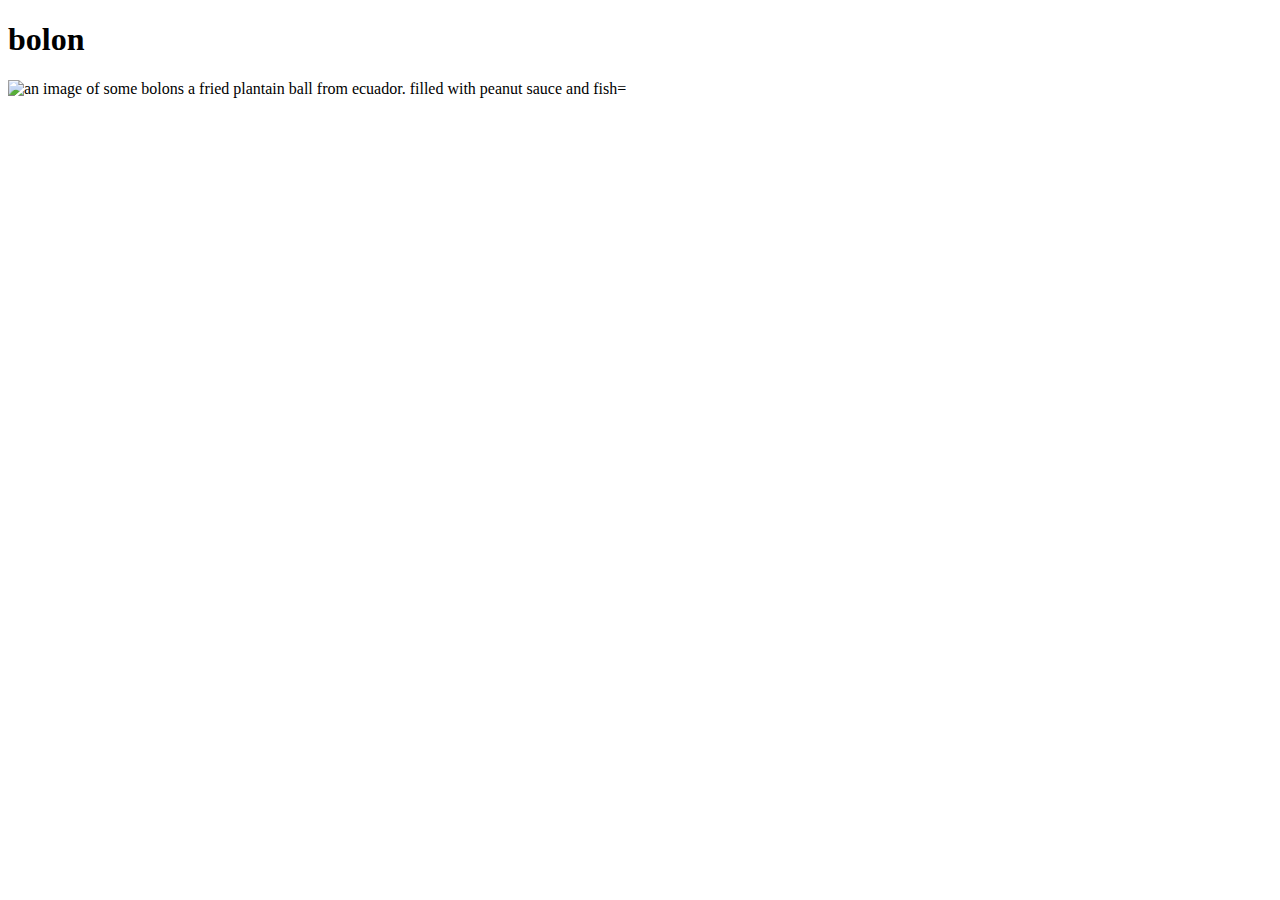
==== recipes/bolon.html @ 98c8315c "Add images and alt text to html files" ====
<!DOCTYPE html>
<html lang="en">

<head>
    <meta charset="UTF-8">
    <meta name="viewport" content="width=device-width, initial-scale=1.0">
    <title>bolon recipe</title>
</head>

<body>
    <h1>bolon</h1>
    <img src="./images/bolon.jpg"
        alt="an image of some bolons a fried plantain ball from ecuador. filled with peanut sauce and fish=" width="400"
        height="300">

</body>

</html>
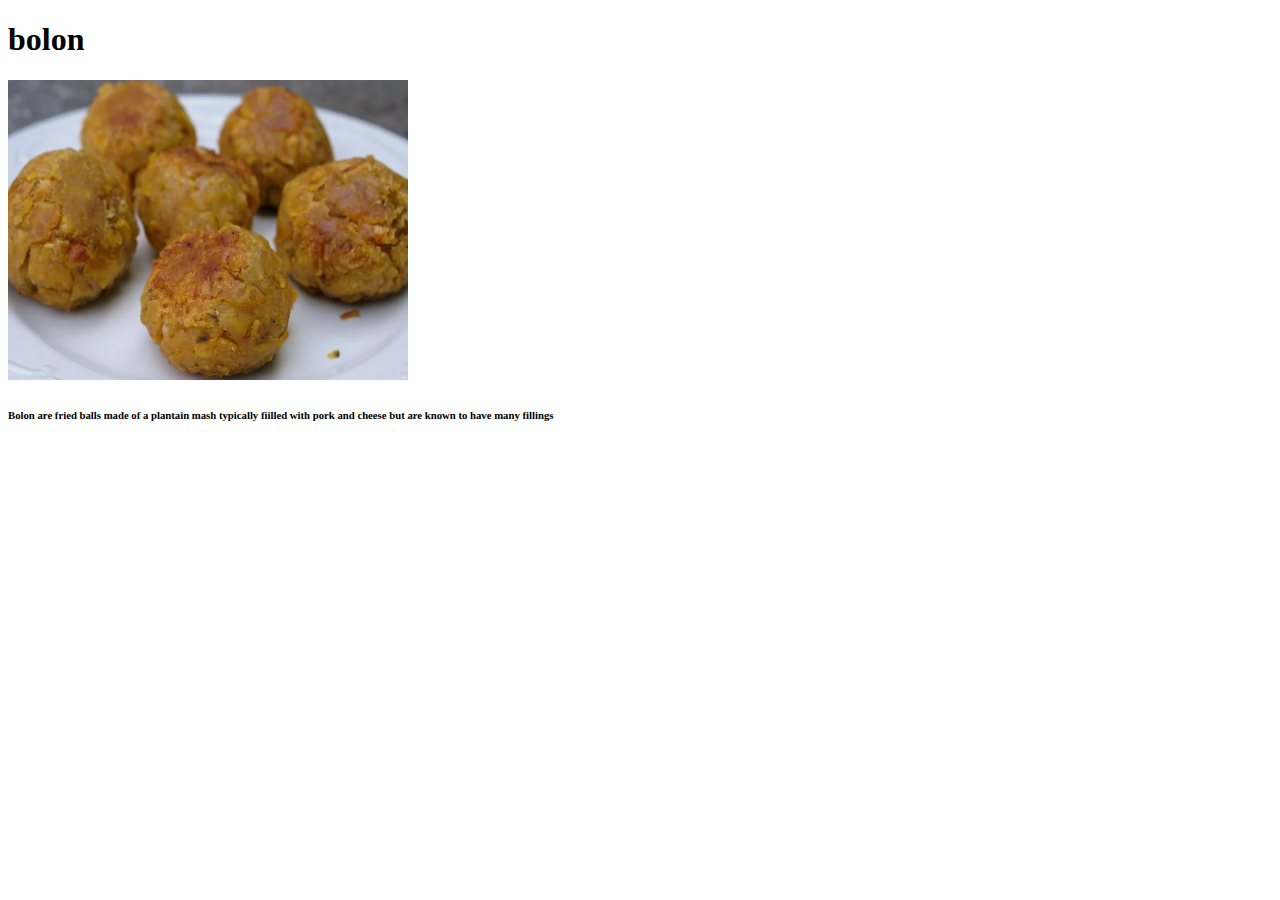
==== commit 3304e4c0: "Add heading under images in each html folder" ====
--- a/recipes/bolon.html
+++ b/recipes/bolon.html
@@ -12,6 +12,8 @@
     <img src="./images/bolon.jpg"
         alt="an image of some bolons a fried plantain ball from ecuador. filled with peanut sauce and fish=" width="400"
         height="300">
+    <h6>Bolon are fried balls made of a plantain mash typically fiilled with pork and cheese but are known to have many
+        fillings</h6>
 
 </body>
 
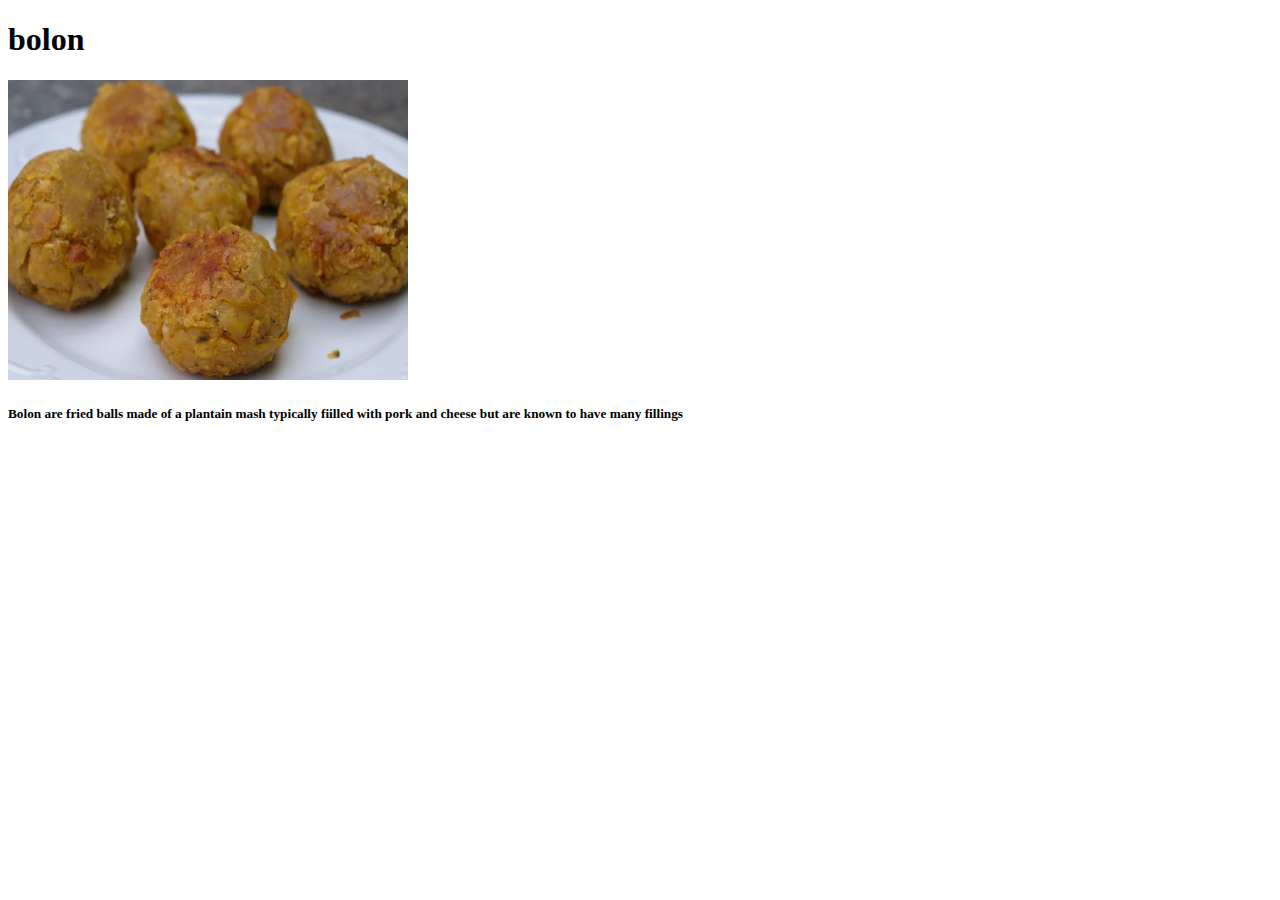
==== commit 7ee858be: "Changed Heading size from 6 to 5 on all html files of recipes" ====
--- a/recipes/bolon.html
+++ b/recipes/bolon.html
@@ -12,8 +12,8 @@
     <img src="./images/bolon.jpg"
         alt="an image of some bolons a fried plantain ball from ecuador. filled with peanut sauce and fish=" width="400"
         height="300">
-    <h6>Bolon are fried balls made of a plantain mash typically fiilled with pork and cheese but are known to have many
-        fillings</h6>
+    <h5>Bolon are fried balls made of a plantain mash typically fiilled with pork and cheese but are known to have many
+        fillings</h5>
 
 </body>
 
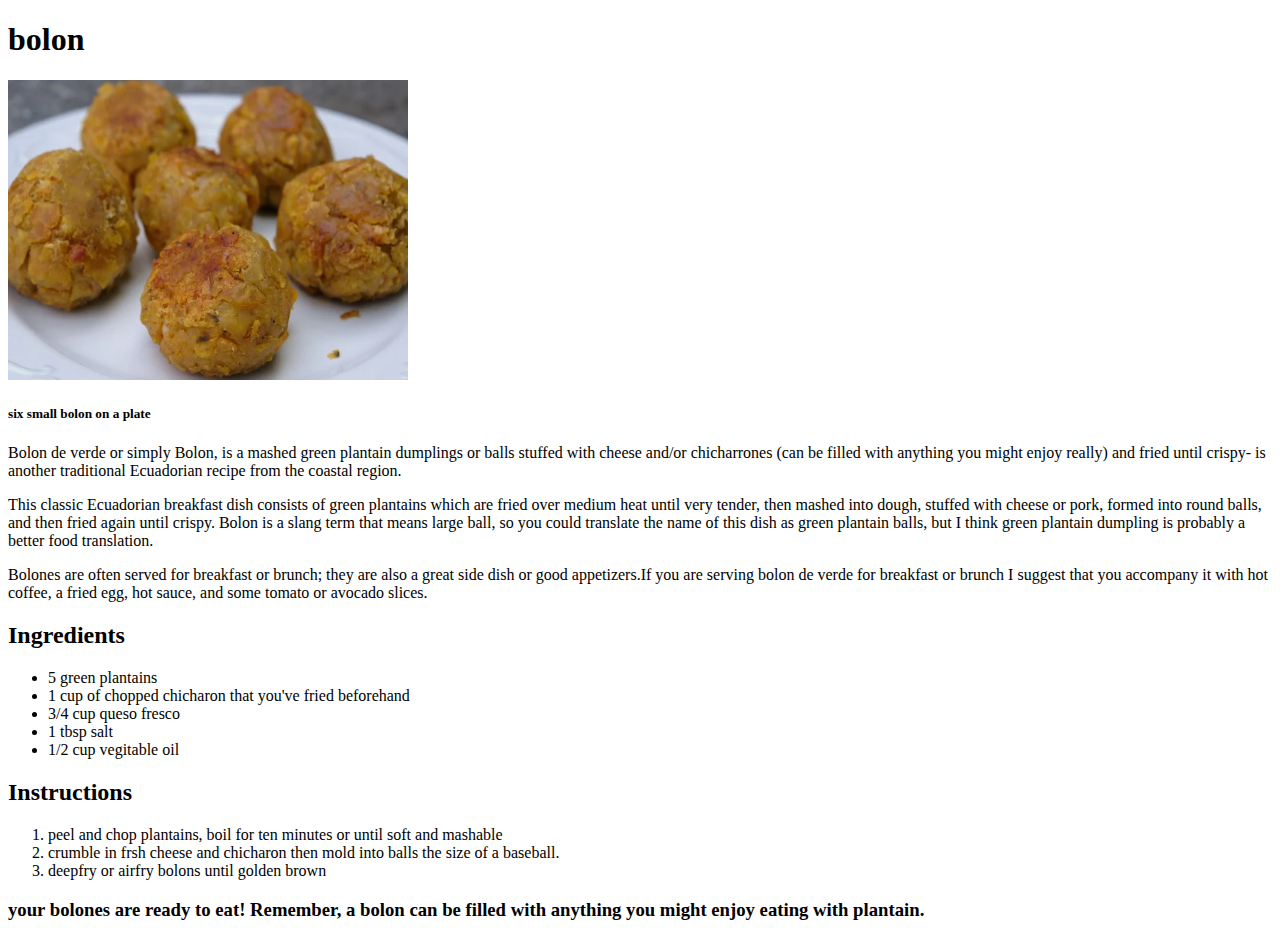
==== commit 4243fe67: "Added the content to Bolon recipe html" ====
--- a/recipes/bolon.html
+++ b/recipes/bolon.html
@@ -12,8 +12,44 @@
     <img src="./images/bolon.jpg"
         alt="an image of some bolons a fried plantain ball from ecuador. filled with peanut sauce and fish=" width="400"
         height="300">
-    <h5>Bolon are fried balls made of a plantain mash typically fiilled with pork and cheese but are known to have many
-        fillings</h5>
+    <h5>six small bolon on a plate</h5>
+
+    <p>Bolon de verde or simply Bolon, is a mashed green plantain dumplings or balls stuffed with cheese and/or
+        chicharrones (can be filled with anything you might enjoy really) and fried until crispy- is another traditional
+        Ecuadorian recipe from the
+        coastal region.</p>
+
+    <p>This classic Ecuadorian breakfast dish consists of green plantains which are fried over medium heat until very
+        tender,
+        then mashed into dough, stuffed with cheese or pork, formed into round balls, and then fried again until crispy.
+        Bolon
+        is a slang term that means large ball, so you could translate the name of this dish as green plantain balls, but
+        I think
+        green plantain dumpling is probably a better food translation.</p>
+
+    <p>Bolones are often served for breakfast or brunch; they are also a great side dish or good
+        appetizers.If you are serving bolon de verde for breakfast or brunch I suggest that you accompany it with hot
+        coffee, a
+        fried egg, hot sauce, and some tomato or avocado slices.</p>
+
+    <h2>Ingredients</h2>
+    <ul>
+        <li>5 green plantains</li>
+        <li>1 cup of chopped chicharon that you've fried beforehand</li>
+        <li>3/4 cup queso fresco</li>
+        <li>1 tbsp salt</li>
+        <li>1/2 cup vegitable oil</li>
+    </ul>
+
+    <h2>Instructions</h2>
+    <ol>
+        <li>peel and chop plantains, boil for ten minutes or until soft and mashable</li>
+        <li>crumble in frsh cheese and chicharon then mold into balls the size of a baseball.</li>
+        <li>deepfry or airfry bolons until golden brown</li>
+    </ol>
+
+    <h3>your bolones are ready to eat! Remember, a bolon can be filled with anything you might enjoy eating with
+        plantain.</h3>
 
 </body>
 
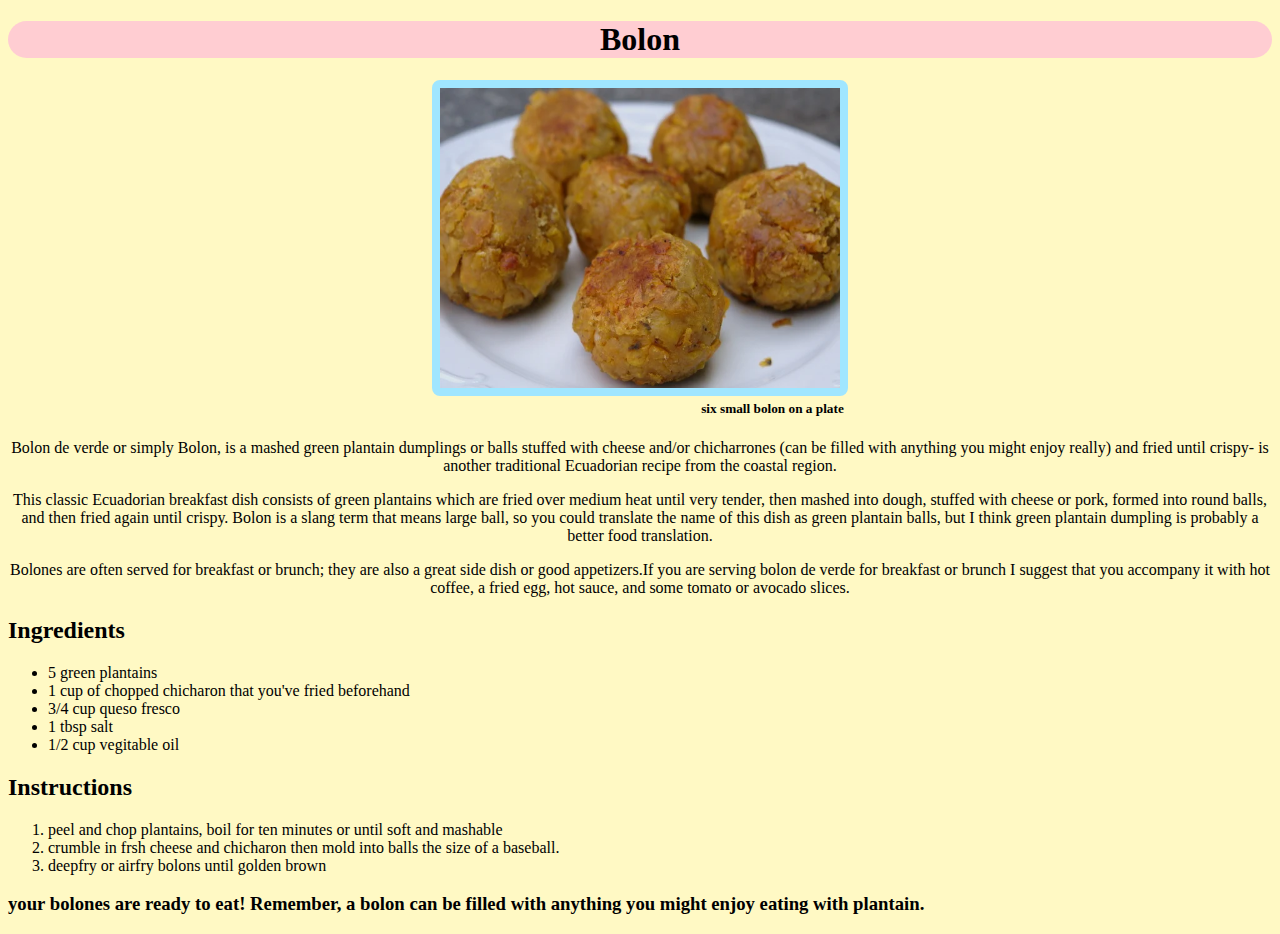
==== commit bee786d3: "delete css file/replace href link with new css file" ====
--- a/recipes/bolon.html
+++ b/recipes/bolon.html
@@ -5,10 +5,11 @@
     <meta charset="UTF-8">
     <meta name="viewport" content="width=device-width, initial-scale=1.0">
     <title>bolon recipe</title>
+    <link rel="stylesheet" href="stylebolon.css">
 </head>
 
 <body>
-    <h1>bolon</h1>
+    <h1>Bolon</h1>
     <img src="./images/bolon.jpg"
         alt="an image of some bolons a fried plantain ball from ecuador. filled with peanut sauce and fish=" width="400"
         height="300">
--- a/recipes/stylebolon.css
+++ b/recipes/stylebolon.css
@@ -0,0 +1,28 @@
+* {
+  font-family: "Times New Roman", Times, serif;
+  background-color: #fff9c4;
+}
+
+body h1 {
+  text-align: center;
+  background-color: #ffcdd2;
+  border-radius: 20px;
+}
+
+img {
+  display: block;
+  margin-left: auto;
+  margin-right: auto;
+  border: 8px solid #a0e6ff;
+  border-radius: 8px;
+}
+
+h5 {
+  text-align: center;
+  margin-top: 5px;
+  margin-left: 265px;
+}
+
+p {
+  text-align: center;
+}
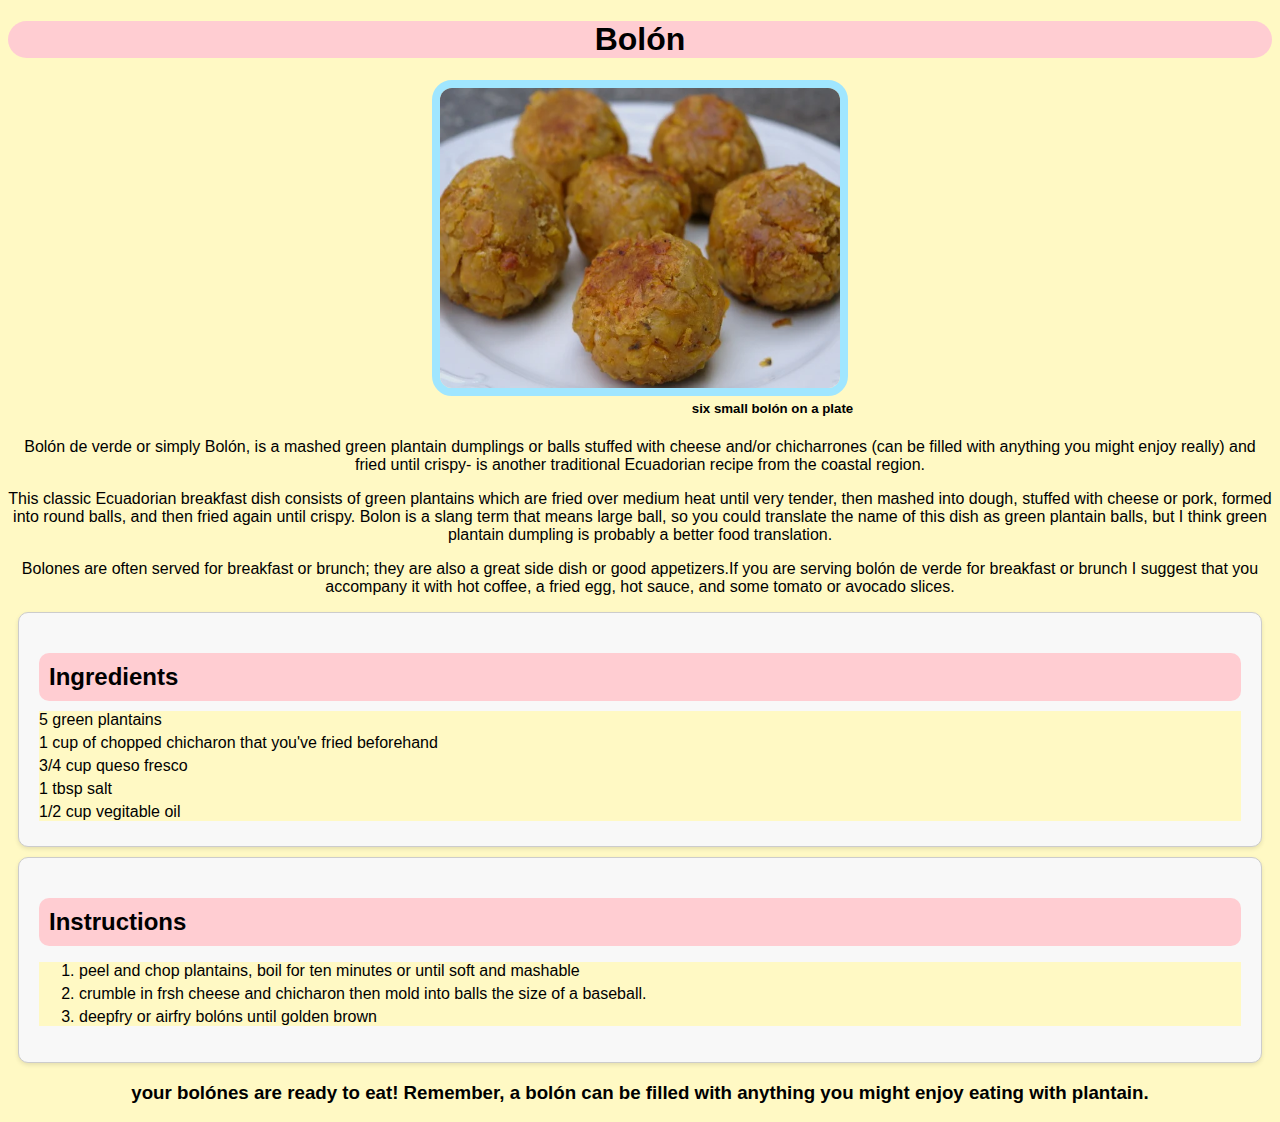
==== commit 8ed32532: "correct punctuation" ====
--- a/recipes/bolon.html
+++ b/recipes/bolon.html
@@ -4,18 +4,18 @@
 <head>
     <meta charset="UTF-8">
     <meta name="viewport" content="width=device-width, initial-scale=1.0">
-    <title>bolon recipe</title>
+    <title>bolón recipe</title>
     <link rel="stylesheet" href="stylebolon.css">
 </head>
 
 <body>
-    <h1>Bolon</h1>
+    <h1>Bolón</h1>
     <img src="./images/bolon.jpg"
         alt="an image of some bolons a fried plantain ball from ecuador. filled with peanut sauce and fish=" width="400"
         height="300">
-    <h5>six small bolon on a plate</h5>
+    <h5>six small bolón on a plate</h5>
 
-    <p>Bolon de verde or simply Bolon, is a mashed green plantain dumplings or balls stuffed with cheese and/or
+    <p>Bolón de verde or simply Bolón, is a mashed green plantain dumplings or balls stuffed with cheese and/or
         chicharrones (can be filled with anything you might enjoy really) and fried until crispy- is another traditional
         Ecuadorian recipe from the
         coastal region.</p>
@@ -29,27 +29,31 @@
         green plantain dumpling is probably a better food translation.</p>
 
     <p>Bolones are often served for breakfast or brunch; they are also a great side dish or good
-        appetizers.If you are serving bolon de verde for breakfast or brunch I suggest that you accompany it with hot
+        appetizers.If you are serving bolón de verde for breakfast or brunch I suggest that you accompany it with hot
         coffee, a
         fried egg, hot sauce, and some tomato or avocado slices.</p>
 
-    <h2>Ingredients</h2>
-    <ul>
-        <li>5 green plantains</li>
-        <li>1 cup of chopped chicharon that you've fried beforehand</li>
-        <li>3/4 cup queso fresco</li>
-        <li>1 tbsp salt</li>
-        <li>1/2 cup vegitable oil</li>
-    </ul>
+    <div class="card">
+        <h2>Ingredients</h2>
+        <ul>
+            <li>5 green plantains</li>
+            <li>1 cup of chopped chicharon that you've fried beforehand</li>
+            <li>3/4 cup queso fresco</li>
+            <li>1 tbsp salt</li>
+            <li>1/2 cup vegitable oil</li>
+        </ul>
+    </div>
 
-    <h2>Instructions</h2>
-    <ol>
-        <li>peel and chop plantains, boil for ten minutes or until soft and mashable</li>
-        <li>crumble in frsh cheese and chicharon then mold into balls the size of a baseball.</li>
-        <li>deepfry or airfry bolons until golden brown</li>
-    </ol>
+    <div class="card2">
+        <h2>Instructions</h2>
+        <ol>
+            <li>peel and chop plantains, boil for ten minutes or until soft and mashable</li>
+            <li>crumble in frsh cheese and chicharon then mold into balls the size of a baseball.</li>
+            <li>deepfry or airfry bolóns until golden brown</li>
+        </ol>
+    </div>
 
-    <h3>your bolones are ready to eat! Remember, a bolon can be filled with anything you might enjoy eating with
+    <h3>your bolónes are ready to eat! Remember, a bolón can be filled with anything you might enjoy eating with
         plantain.</h3>
 
 </body>
--- a/recipes/stylebolon.css
+++ b/recipes/stylebolon.css
@@ -1,5 +1,5 @@
 * {
-  font-family: "Times New Roman", Times, serif;
+  font-family: "Roboto", "Helvetica", sans-serif;
   background-color: #fff9c4;
 }
 
@@ -14,7 +14,7 @@
   margin-left: auto;
   margin-right: auto;
   border: 8px solid #a0e6ff;
-  border-radius: 8px;
+  border-radius: 20px;
 }
 
 h5 {
@@ -26,3 +26,68 @@
 p {
   text-align: center;
 }
+
+.card {
+  border: 1px solid #ccc;
+  border-radius: 10px;
+  padding: 20px;
+  box-shadow: 0 2px 4px rgba(0, 0, 0, 0.1);
+  background-color: #f8f8f8;
+  margin: 10px;
+}
+
+.card h2 {
+  font-size: 24px;
+  margin-bottom: 10px;
+  background-color: #ffcdd2;
+  border-radius: 10px;
+  padding: 10px;
+}
+
+.card ul {
+  list-style-type: none;
+  padding: 0;
+  margin: 0;
+}
+
+.card li {
+  margin-bottom: 5px;
+}
+
+.card li:before {
+  margin-right: 5px;
+}
+
+.card2 {
+  border: 1px solid #ccc;
+  border-radius: 10px;
+  padding: 20px;
+  box-shadow: 0 2px 4px rgba(0, 0, 0, 0.1);
+  background-color: #f8f8f8;
+  margin: 10px;
+}
+
+.card2 h2 {
+  font-size: 24px;
+  margin-bottom: 10px;
+  background-color: #ffcdd2;
+  border-radius: 10px;
+  padding: 10px;
+}
+
+.card2 ul {
+  padding: 0;
+  margin: 0;
+}
+
+.card2 li {
+  margin-bottom: 5px;
+}
+
+.card2 li:before {
+  margin-right: 5px;
+}
+
+h3 {
+  text-align: center;
+}
